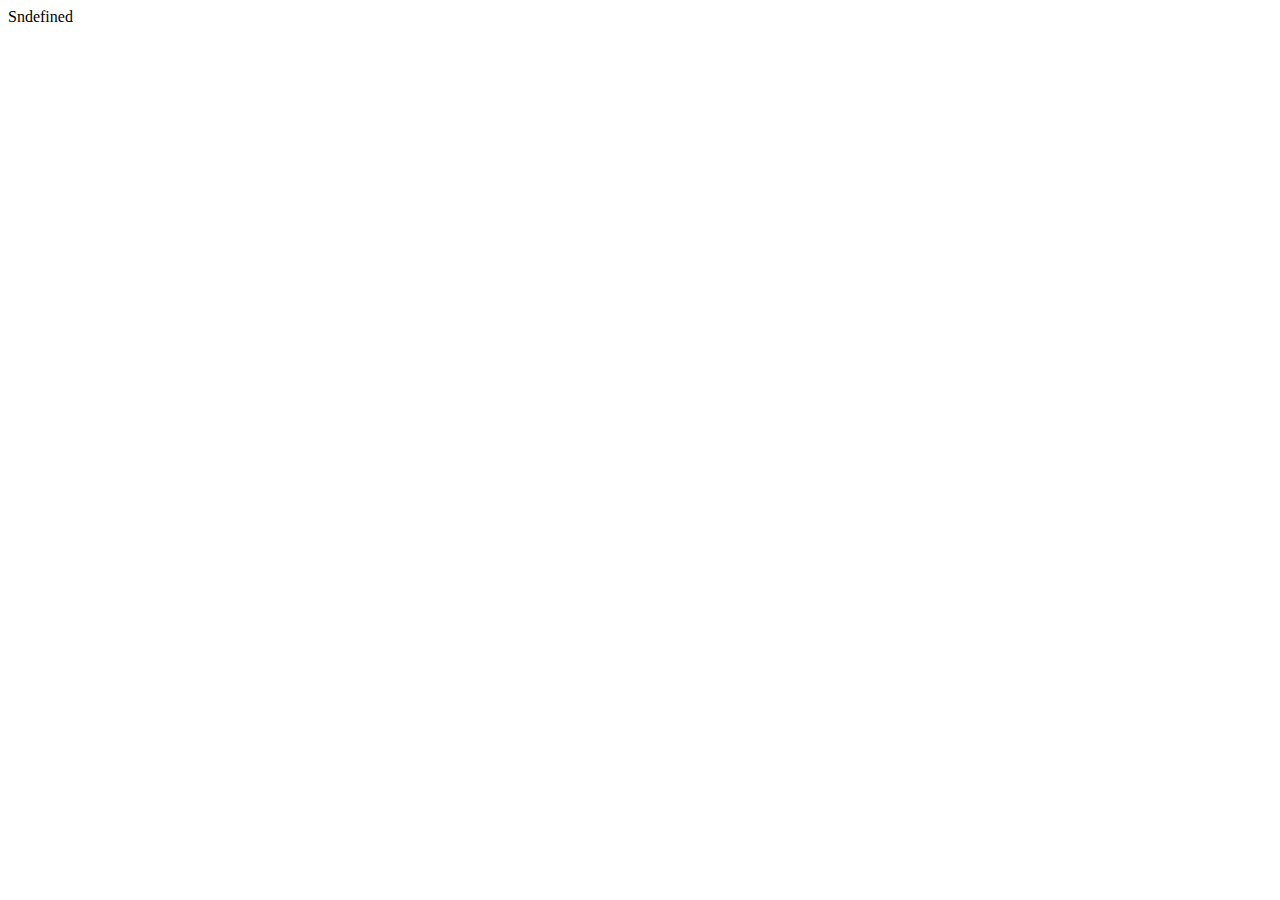
==== web/message.html @ e47b6a7e "message" ====
<!DOCTYPE html>
<html>
  <head>
  	<meta charset="utf-8">
    <script src="js/session.js"></script>
    <script src="http://code.jquery.com/jquery-1.10.0.min.js"></script>
    <script type="text/javascript">
      var global_index = 0;
      function whats(message) {
        var length = message.length;
        var head = message.substring(0, global_index);
        var tail = message.substring(global_index + 1, length);

        var s_message = head.concat('S').concat(tail);
        global_index++;
        return s_message;
      }

      function getUrlVars()
      {
          var vars = [], hash;
          var hashes = window.location.href.slice(window.location.href.indexOf('?') + 1).split('&');
          for(var i = 0; i < hashes.length; i++)
          {
              hash = hashes[i].split('=');
              vars.push(hash[0]);
              vars[hash[0]] = hash[1];
          }
          return vars;
      }

      function getCurrentTime() {
          var message = document.getElementById('content').innerHTML;
          console.log('message.length: ' + message.length)
          console.log('global_index: ' + global_index);
          if(global_index >= message.length){
            window.close();
          }
          var whats_msg = whats(message);
          document.getElementById('content').innerHTML = whats_msg;
      }
      $(document).ready(function() {
        var message = getUrlVars()["message"];
        document.getElementById('content').innerHTML = message;
        setInterval("getCurrentTime()", 500);
      });
    </script>
  </head>
  <body>
    <div id="content">
    </div>
    <div id="clock">
    </div>
  </body>
</html>
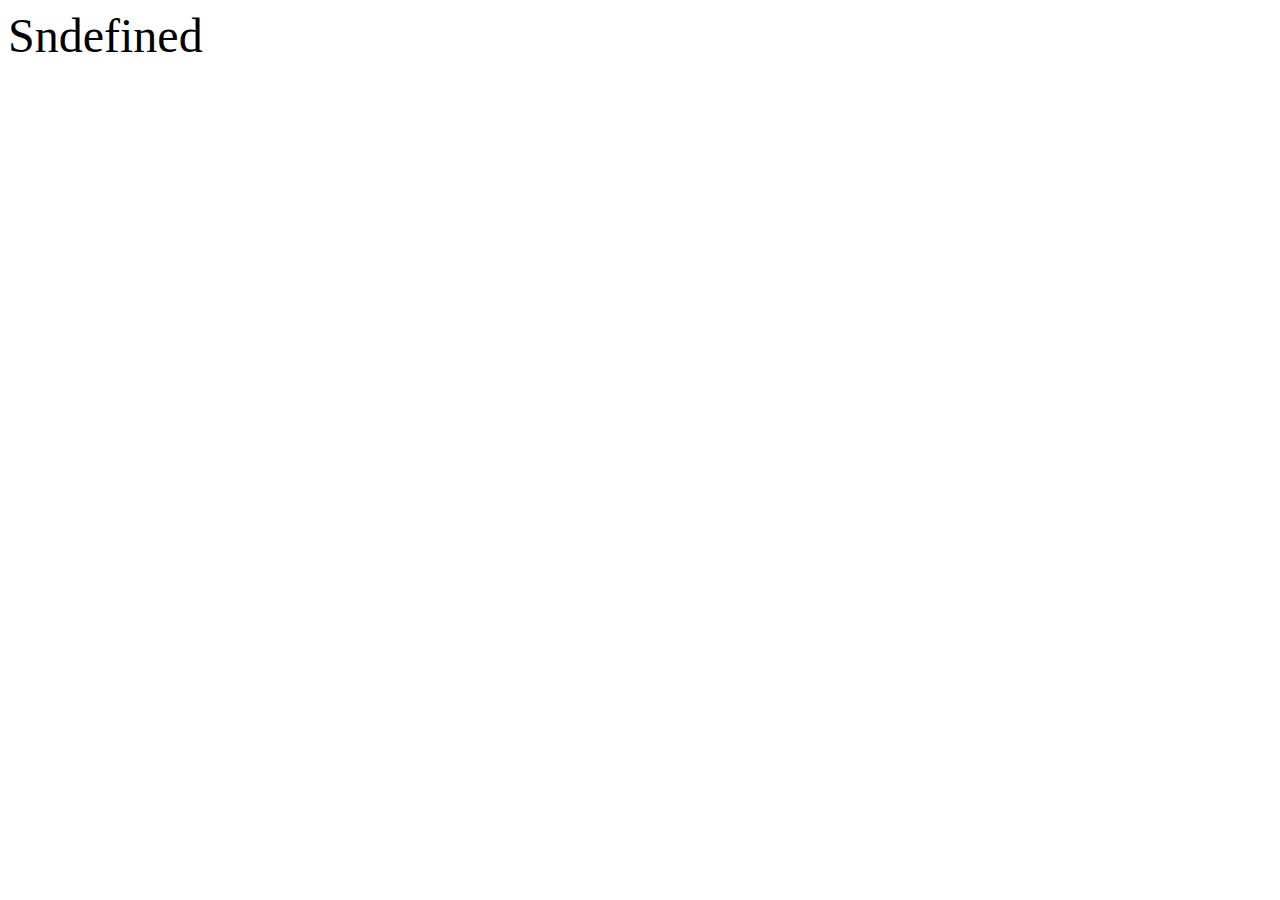
==== commit a7ccfcb7: "final" ====
--- a/web/message.html
+++ b/web/message.html
@@ -41,13 +41,33 @@
       }
       $(document).ready(function() {
         var message = getUrlVars()["message"];
+        message = decodeURI(message);
         document.getElementById('content').innerHTML = message;
-        setInterval("getCurrentTime()", 500);
+
+        var interval = 1000;
+        var length = message.length
+        if(length < 5){
+          interval = 3000;
+        }
+        else if(length > 5){
+          interval = 500;
+        }
+        else if(length > 10){
+          interval = 100;
+        }
+        setInterval("getCurrentTime()", interval);
       });
     </script>
+    <style>
+      .div{
+        font-size: 1.5em;
+      }
+    </style>
+
   </head>
   <body>
-    <div id="content">
+    <div >
+      <font size="30" id="content"></font>
     </div>
     <div id="clock">
     </div>
